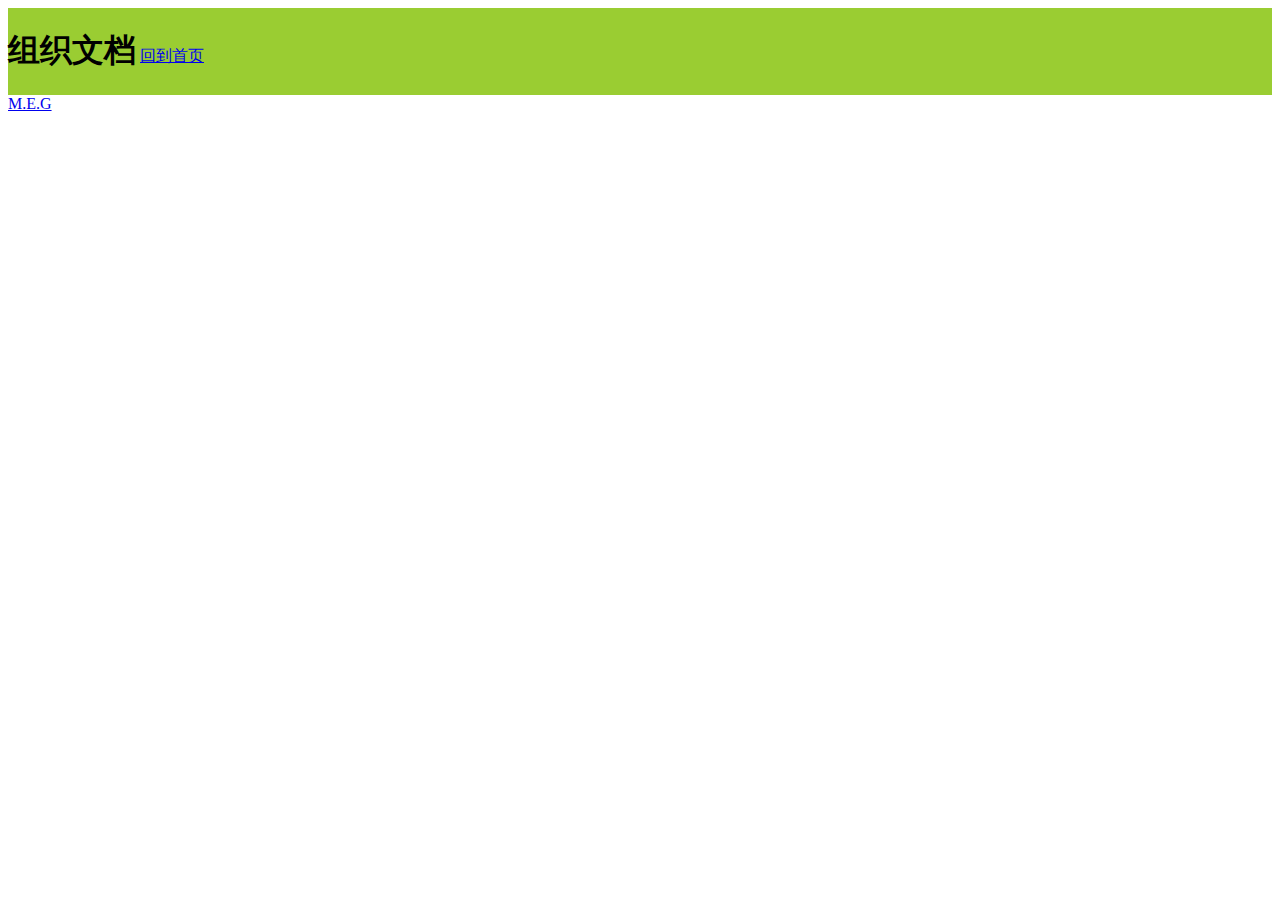
==== documents.html @ 9a4f2fc2 "Add files via upload" ====
<!DOCTYPE html>
<html>
<head>
    <meta charset="UTF-8">
    <meta name="viewport" content="width=device-width, initial-scale=1.0">
    <title>组织文档</title>
    <link rel="stylesheet" href="style.css">
    <link rel="shortcut icon" href="Site-logo.webp">
</head>
<body>
    <div id="doc">
        <h1 id="bten1">组织文档</h1>
        <a href="index.html">回到首页</a>
    </div>
    <a href="M.E.G.html">M.E.G</a>
</body>
</html>
---- style.css ----
#bt{
    display: inline-block;
    background-color: #CDC673;
}
.syms{
    background-image: url("bgt.png");
    text-align: center;
}
#jj{
    display: inline-block;
}
.jjnr{
    background-image: url("bgt.png");
    text-align: center;
}
#jjnr{
    background-color: #CDC673;
    text-align: center;
}
#class1{
    background-image: url("download.webp");
}
#class{
    background-image: url("bgt.png");
}
#class2{
    float: right;
}
#btentity{
    text-align: center;
}
#en1{
    background-image: url(black.png);
    color: white;
    text-align: center;
}
#bten1{
    display: inline-block;
}
#doc{
    background-color: yellowgreen;
}
.doc{
    background-color: #CDC673;
}
.doc1{
    color: yellow;
}
#en{
    background-image: url(black.png);
    color: white;
}
button{
    background-color: #CDC673;
}
#btdan{
    background-color: yellowgreen;
}
#btdan2{
    background-color: white;
}
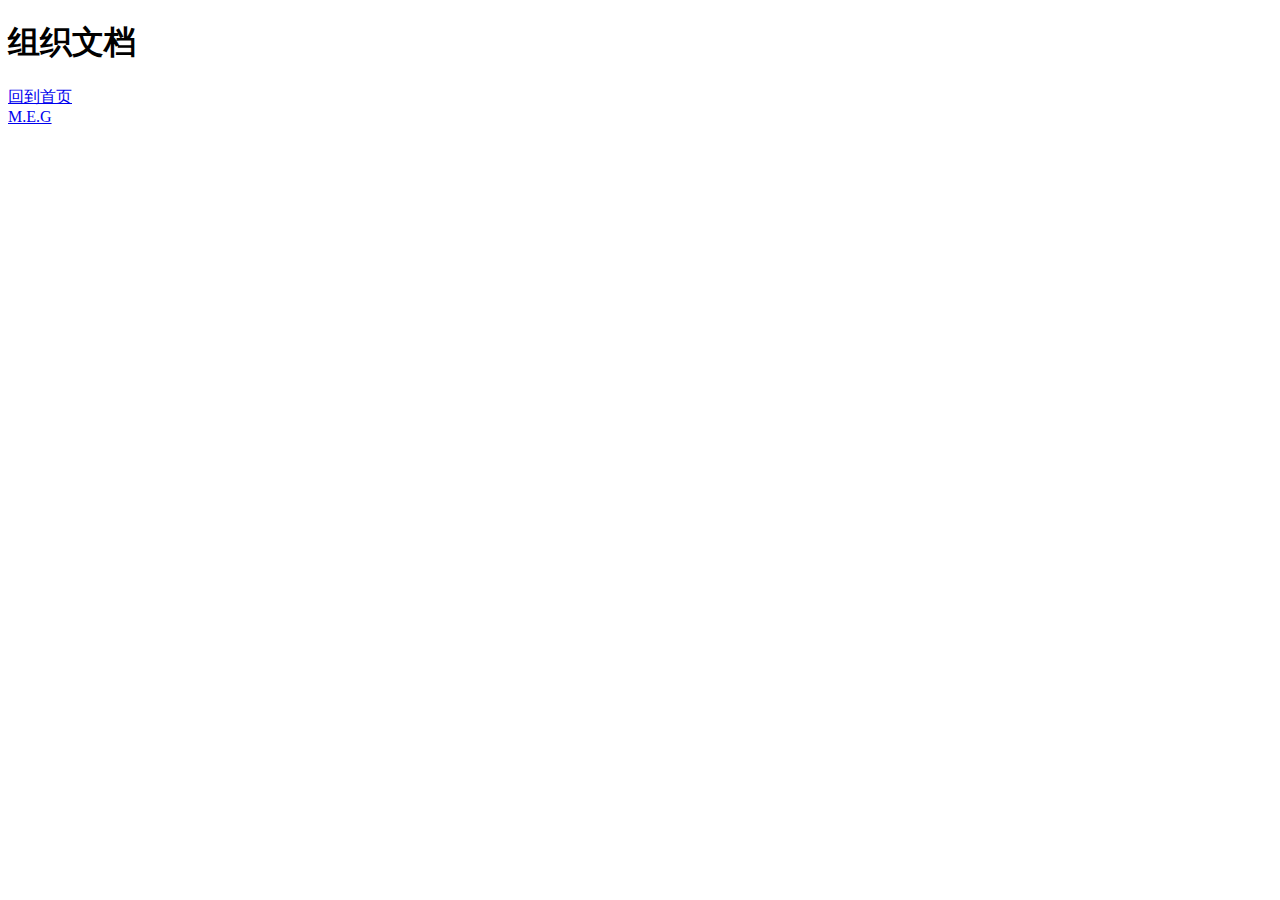
==== commit e5d4abfd: "Update documents.html" ====
--- a/documents.html
+++ b/documents.html
@@ -4,7 +4,7 @@
     <meta charset="UTF-8">
     <meta name="viewport" content="width=device-width, initial-scale=1.0">
     <title>组织文档</title>
-    <link rel="stylesheet" href="style.css">
+    <link rel="stylesheet" href="xihuanbianchengderen.github.io/backrooms-html/style.css">
     <link rel="shortcut icon" href="Site-logo.webp">
 </head>
 <body>
@@ -14,4 +14,4 @@
     </div>
     <a href="M.E.G.html">M.E.G</a>
 </body>
-</html>+</html>
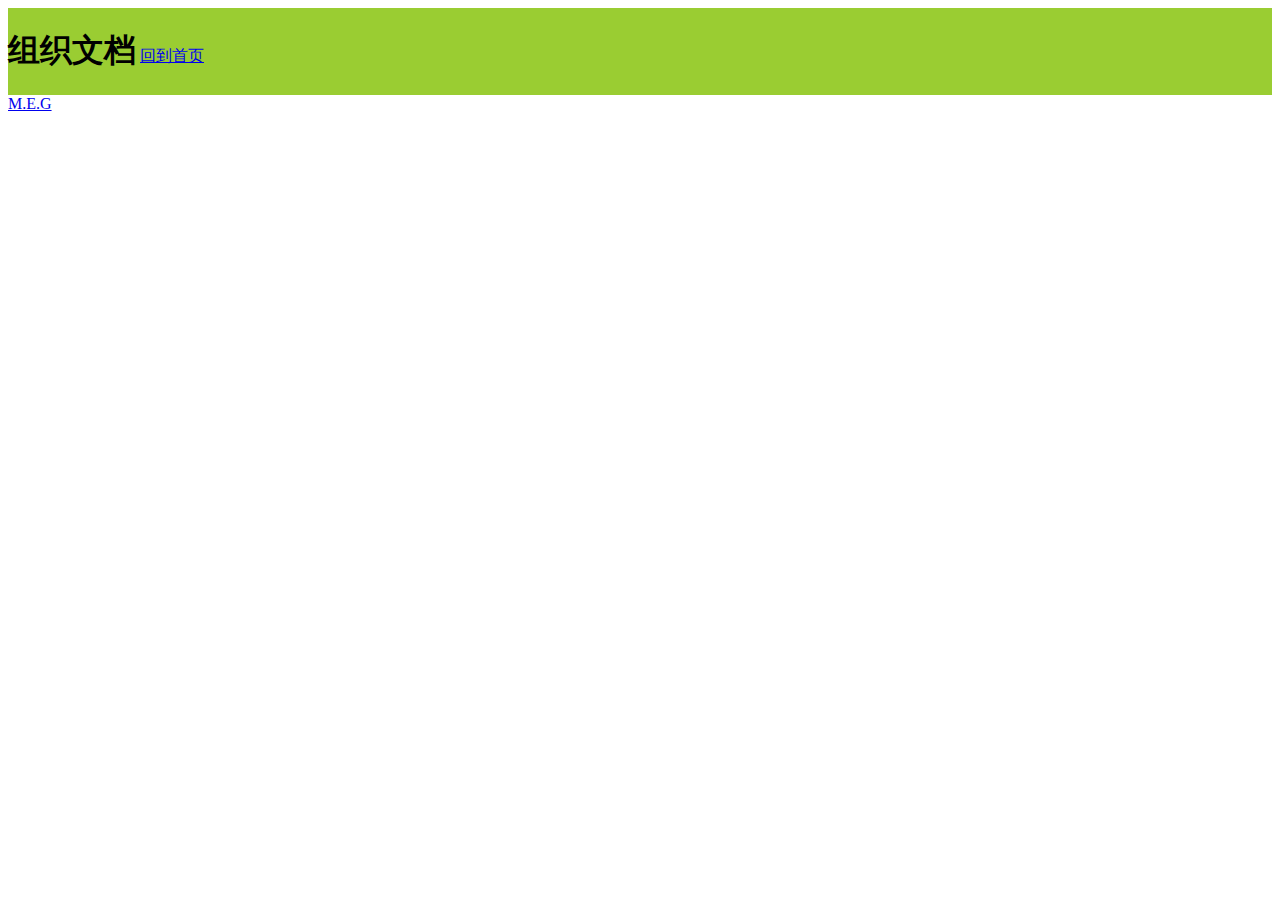
==== commit cec5c341: "a html" ====
--- a/documents.html
+++ b/documents.html
@@ -4,7 +4,7 @@
     <meta charset="UTF-8">
     <meta name="viewport" content="width=device-width, initial-scale=1.0">
     <title>组织文档</title>
-    <link rel="stylesheet" href="xihuanbianchengderen.github.io/backrooms-html/style.css">
+    <link rel="stylesheet" href="style.css">
     <link rel="shortcut icon" href="Site-logo.webp">
 </head>
 <body>
--- a/style.css
+++ b/style.css
@@ -0,0 +1,61 @@
+#bt{
+    display: inline-block;
+    background-color: #CDC673;
+}
+.syms{
+    background-image: url("bgt.png");
+    text-align: center;
+}
+#jj{
+    display: inline-block;
+}
+.jjnr{
+    background-image: url("bgt.png");
+    text-align: center;
+}
+#jjnr{
+    background-color: #CDC673;
+    text-align: center;
+}
+#class1{
+    background-image: url("download.webp");
+}
+#class{
+    background-image: url("bgt.png");
+}
+#class2{
+    float: right;
+}
+#btentity{
+    text-align: center;
+}
+#en1{
+    background-image: url(black.png);
+    color: white;
+    text-align: center;
+}
+#bten1{
+    display: inline-block;
+}
+#doc{
+    background-color: yellowgreen;
+}
+.doc{
+    background-color: #CDC673;
+}
+.doc1{
+    color: yellow;
+}
+#en{
+    background-image: url(black.png);
+    color: white;
+}
+button{
+    background-color: #CDC673;
+}
+#btdan{
+    background-color: yellowgreen;
+}
+#btdan2{
+    background-color: white;
+}